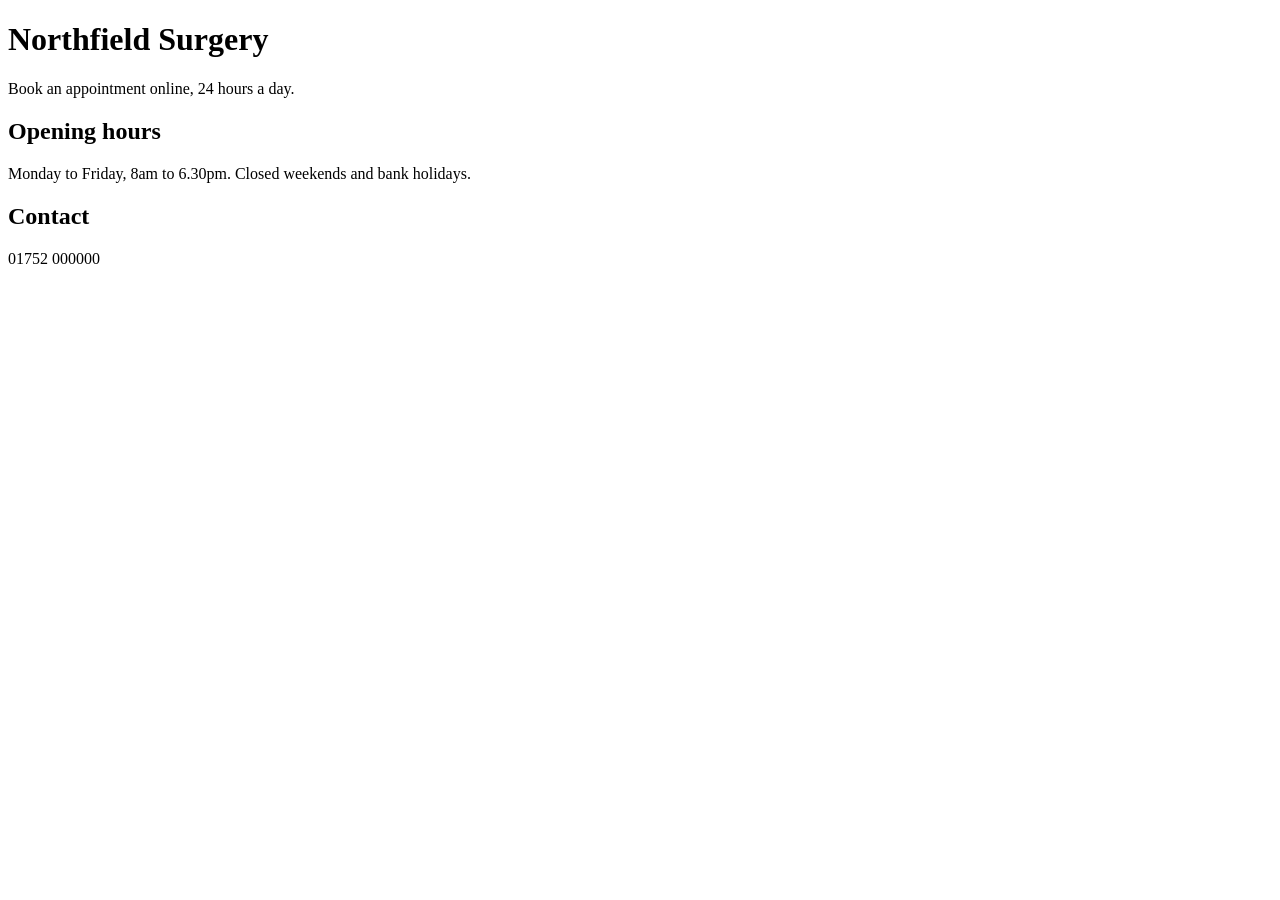
==== index.html @ 10c78737 "adding project structure and homepage" ====
<!DOCTYPE html>
<html lang="en">
<head>
    <meta charset="UTF-8">
    <meta name="viewport" content="width=device-width, initial-scale=1">
    <title>Northfield Surgery | Book an appointment online</title>
</head>
<body>

    <h1>Northfield Surgery</h1>
    <p>Book an appointment online, 24 hours a day.</p>

    <h2>Opening hours</h2>
    <p>Monday to Friday, 8am to 6.30pm. Closed weekends and bank holidays.</p>

    <h2>Contact</h2>
    <p>01752 000000</p>

</body>
</html>
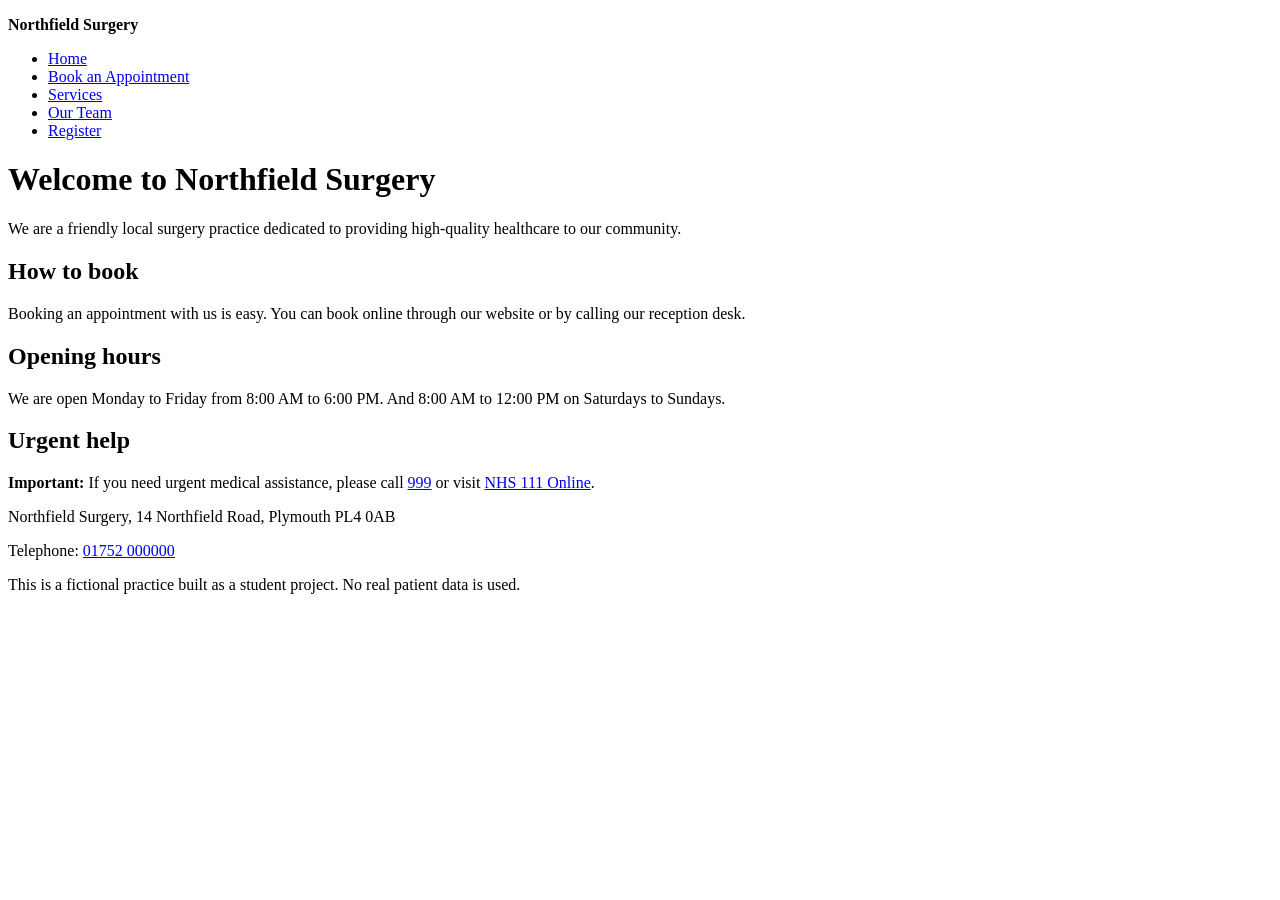
==== commit 96daac43: "add five page site skeleton with navigation and content" ====
--- a/index.html
+++ b/index.html
@@ -1,20 +1,49 @@
 <!DOCTYPE html>
 <html lang="en">
-<head>
-    <meta charset="UTF-8">
-    <meta name="viewport" content="width=device-width, initial-scale=1">
-    <title>Northfield Surgery | Book an appointment online</title>
-</head>
-<body>
+    <head>
+        <meta charset="UTF-8">
+        <meta name="viewport" content="width=device-width, initial-scale=1">
+        <title>Northfield Surgery | Book an appointment online</title>
+    </head>
+    <body>
 
-    <h1>Northfield Surgery</h1>
-    <p>Book an appointment online, 24 hours a day.</p>
+        <header>
+            <p><strong>Northfield Surgery</strong></p>
 
-    <h2>Opening hours</h2>
-    <p>Monday to Friday, 8am to 6.30pm. Closed weekends and bank holidays.</p>
+            <nav>
+                <ul>
+                    <li><a href="index.html">Home</a></li>
+                    <li><a href="book.html">Book an Appointment</a></li>
+                    <li><a href="services.html">Services</a></li>
+                    <li><a href="clinicians.html">Our Team</a></li>
+                    <li><a href="register.html">Register</a></li>
+                </ul>
+                </nav>
+        </header>
 
-    <h2>Contact</h2>
-    <p>01752 000000</p>
+        <main>
+            <h1>Welcome to Northfield Surgery</h1>
+            <p>We are a friendly local surgery practice dedicated to providing high-quality healthcare to our community.</p>
+            <section>
+                <h2>How to book</h2>
+                <p>Booking an appointment with us is easy. You can book online through our website or by calling our reception desk.</p>
+            </section>
+            <section>
+                <h2>Opening hours</h2>
+                <p>We are open Monday to Friday from 8:00 AM to 6:00 PM. And 8:00 AM to 12:00 PM on Saturdays to Sundays.</p>
+            </section>
+            <section>
+                <h2>Urgent help</h2>
+                <p><strong>Important:</strong> If you need urgent medical assistance, please call <a href="tel:999">999</a> or visit <a href="https://111.nhs.uk/">NHS 111 Online</a>.</p>
+            </section>
+        </main>
+        
+        <footer>
+            <p>Northfield Surgery, 14 Northfield Road, Plymouth PL4 0AB</p>
+    <p>Telephone: <a href="tel:01752000000">01752 000000</a></p>
+    <p>This is a fictional practice built as a student project.
+    No real patient data is used.</p>
+        </footer>
 
-</body>
+    </body>
 </html>
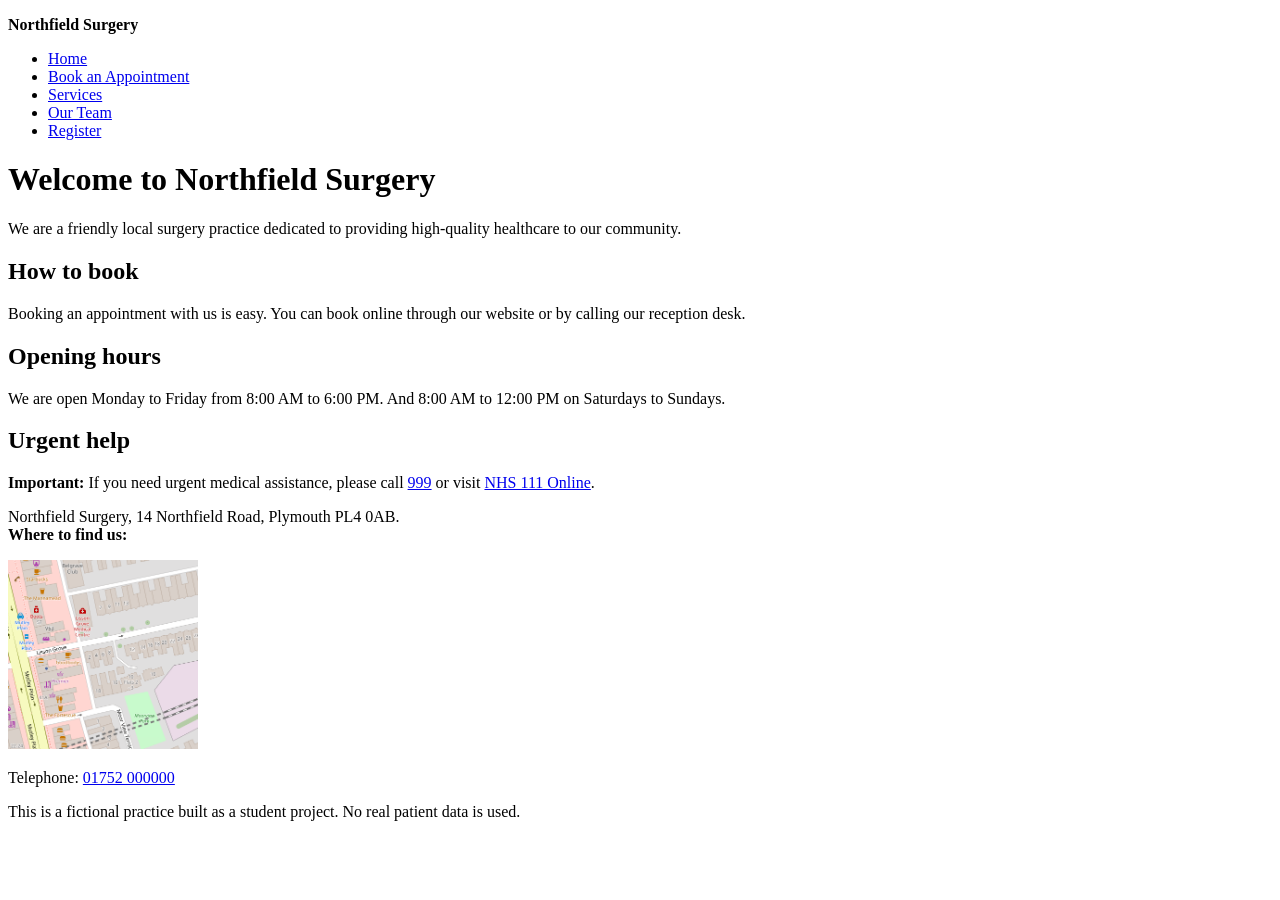
==== commit 8ebabe1e: "Adding booking form, service table and picture of map" ====
--- a/index.html
+++ b/index.html
@@ -39,7 +39,9 @@
         </main>
         
         <footer>
-            <p>Northfield Surgery, 14 Northfield Road, Plymouth PL4 0AB</p>
+            <p>Northfield Surgery, 14 Northfield Road, Plymouth PL4 0AB. <br>
+                <strong>Where to find us:</strong></p>
+            <img src="assets/css/js/img/map.png" alt="map Image" style="width:15%;height:auto;">
     <p>Telephone: <a href="tel:01752000000">01752 000000</a></p>
     <p>This is a fictional practice built as a student project.
     No real patient data is used.</p>
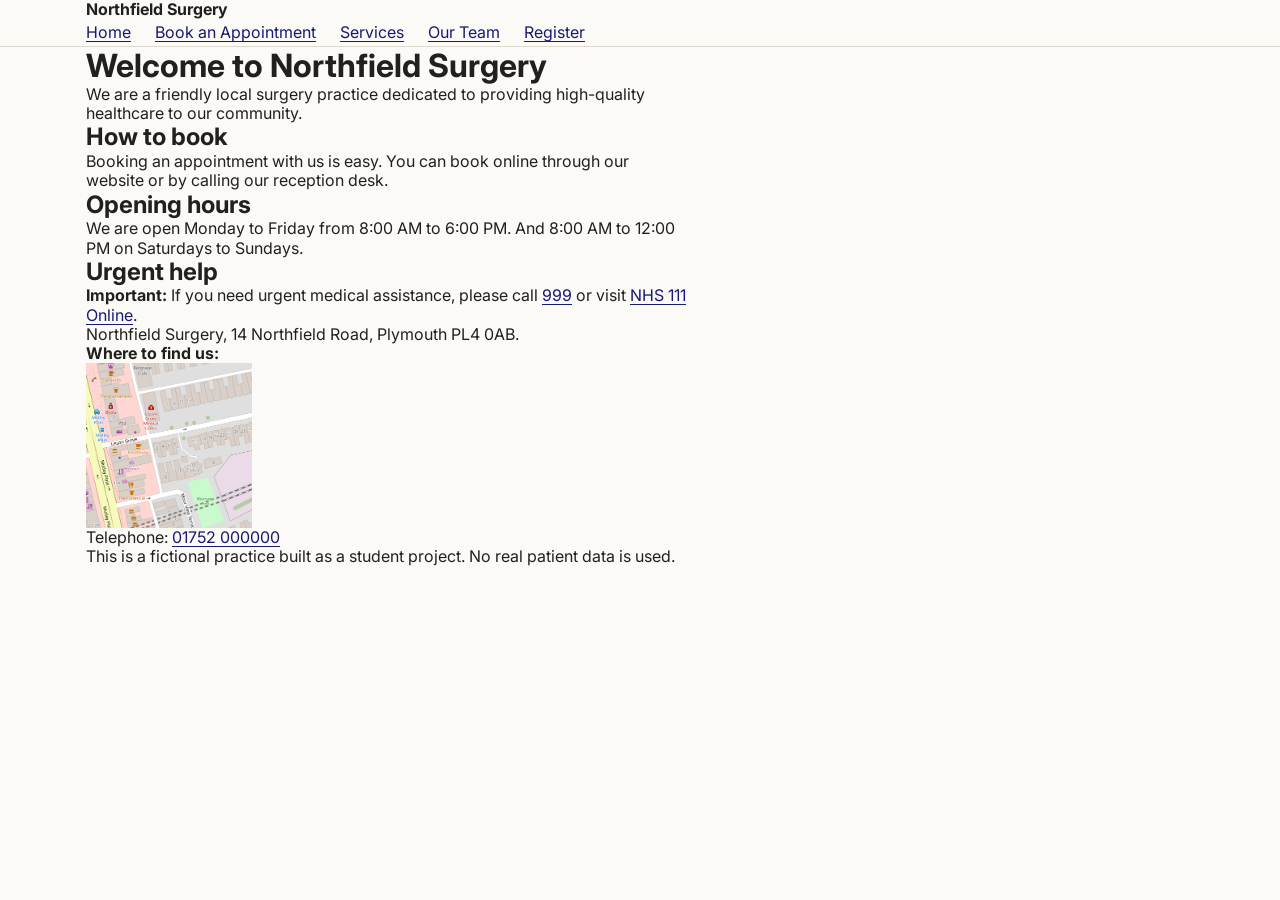
==== commit a720b401: "Add design system : tokens, reset, typoraphy and components" ====
--- a/index.html
+++ b/index.html
@@ -3,11 +3,17 @@
     <head>
         <meta charset="UTF-8">
         <meta name="viewport" content="width=device-width, initial-scale=1">
+        <link rel="preconnect" href="https://fonts.googleapis.com">
+        <link rel="preconnect" href="https://fonts.gstatic.com" crossorigin>
+        <link href="https://fonts.googleapis.com/css2?family=Inter:wght@400;600&family=Source+Serif+4:wght@600&display=swap" rel="stylesheet">
+        <link rel="stylesheet" href="assets/css/style.css">
+
         <title>Northfield Surgery | Book an appointment online</title>
     </head>
     <body>
 
         <header>
+            <div class="container">
             <p><strong>Northfield Surgery</strong></p>
 
             <nav>
@@ -19,9 +25,11 @@
                     <li><a href="register.html">Register</a></li>
                 </ul>
                 </nav>
+                </div>
         </header>
 
         <main>
+            <div class="container">
             <h1>Welcome to Northfield Surgery</h1>
             <p>We are a friendly local surgery practice dedicated to providing high-quality healthcare to our community.</p>
             <section>
@@ -36,15 +44,18 @@
                 <h2>Urgent help</h2>
                 <p><strong>Important:</strong> If you need urgent medical assistance, please call <a href="tel:999">999</a> or visit <a href="https://111.nhs.uk/">NHS 111 Online</a>.</p>
             </section>
+            </div>
         </main>
         
         <footer>
+            <div class="container">
             <p>Northfield Surgery, 14 Northfield Road, Plymouth PL4 0AB. <br>
                 <strong>Where to find us:</strong></p>
             <img src="assets/css/js/img/map.png" alt="map Image" style="width:15%;height:auto;">
     <p>Telephone: <a href="tel:01752000000">01752 000000</a></p>
     <p>This is a fictional practice built as a student project.
     No real patient data is used.</p>
+    </div>
         </footer>
 
     </body>
--- a/assets/css/style.css
+++ b/assets/css/style.css
@@ -0,0 +1,171 @@
+:root {
+/* Colour */
+--brand:        #191970;
+--brand-dark:   #0d3837;
+--brand-light:  #e7f0ef;
+--accent:       #001263;
+--accent-dark:  #3a308f;
+
+--paper:        #fbfaf7;
+--surface:      #ffffff;
+--surface-sunk: #f4f2ed;
+--line:         #ddd8ce;
+
+--ink:          #22201d;
+--ink-soft:     #5e5951;
+--ink-faint:    #8b857b;
+
+/* Type */
+--font-head: "Source Serif 4", Georgia, serif;
+--font-body: Inter, -apple-system, "Segoe UI", Roboto, Arial, sans-serif;
+
+/* A modular scale, ratio 1.25 */
+--text-sm:   0.875rem;
+--text-base: 1rem;
+--text-lg:   1.125rem;
+--text-xl:   1.375rem;
+--text-2xl:  1.75rem;
+--text-3xl:  2.25rem;
+--text-4xl:  3rem;
+
+/* Space - an 8px base */
+--space-1: 0.5rem;
+--space-2: 1rem;
+--space-3: 1.5rem;
+--space-4: 2rem;
+--space-5: 3rem;
+--space-6: 4.5rem;
+
+--radius: 8px;
+--container: 1140px;
+}
+*,
+*::before,
+*::after {
+box-sizing: border-box;
+}
+
+body, h1, h2, h3, h4, p, figure, blockquote, dl, dd {
+margin: 0;
+line-height: 1.2;
+}
+
+p {
+    max-width: 60ch;
+}
+
+html {
+scroll-padding-top: 5.5rem;
+}
+
+body {
+background-color: var(--paper);
+color: var(--ink);
+font-family: var(--font-body);
+font-size: var(--text-base);
+line-height: 1.65;
+min-height: 100vh;
+}
+
+img, picture, svg {
+max-width: 100%;
+display: block;
+height: auto;
+}
+
+input, button, textarea, select {
+font: inherit;
+color: inherit;
+}
+
+:focus-visible {
+outline: 3px solid var(--accent);
+outline-offset: 2px;
+}
+
+a { 
+color: var(--brand);
+text-underline-offset: 3px;
+}
+
+.lead {
+font-size: var(--text-lg);
+color: var(--ink-soft);
+}
+
+.visually-hidden {
+position: absolute !important;
+width: 1px;
+height: 1px;
+padding: 0;
+margin: -1px;
+overflow: hidden;
+clip: rect(0, 0, 0, 0);
+white-space: nowrap;
+border: 0;
+}
+
+.container {
+max-width: var(--container);
+margin-inline: auto;
+padding-inline: var(--space-2);
+}
+
+
+header {
+background-color: var(--paper);
+border-bottom: 1px solid var(--line);
+}
+
+
+nav ul {
+list-style: none;
+padding: 0;
+margin: 0;
+display: flex;
+gap: var(--space-3);
+align-items: center;
+}
+
+.nav__link {
+text-decoration: none;
+color: var(--ink);
+}
+
+.nav__link:hover {
+color: var(--brand);
+}
+
+.nav__link[aria-current="page"] {
+font-weight: bold;
+color: var(--brand);
+}
+
+/* Buttons */
+.btn {
+display: inline-block;
+background-color: var(--brand);
+color: rgb(255, 255, 255);
+padding: var(--space-1) var(--space-3);
+border-radius: var(--radius);
+text-decoration: none;
+cursor: pointer;
+border: none;
+}
+
+.btn:hover {
+background-color: var(--brand-dark);
+}
+
+.btn--accent {
+background-color: var(--accent);
+}
+
+.btn--accent:hover {
+background-color: var(--accent-dark);
+}
+
+
+
+
+
